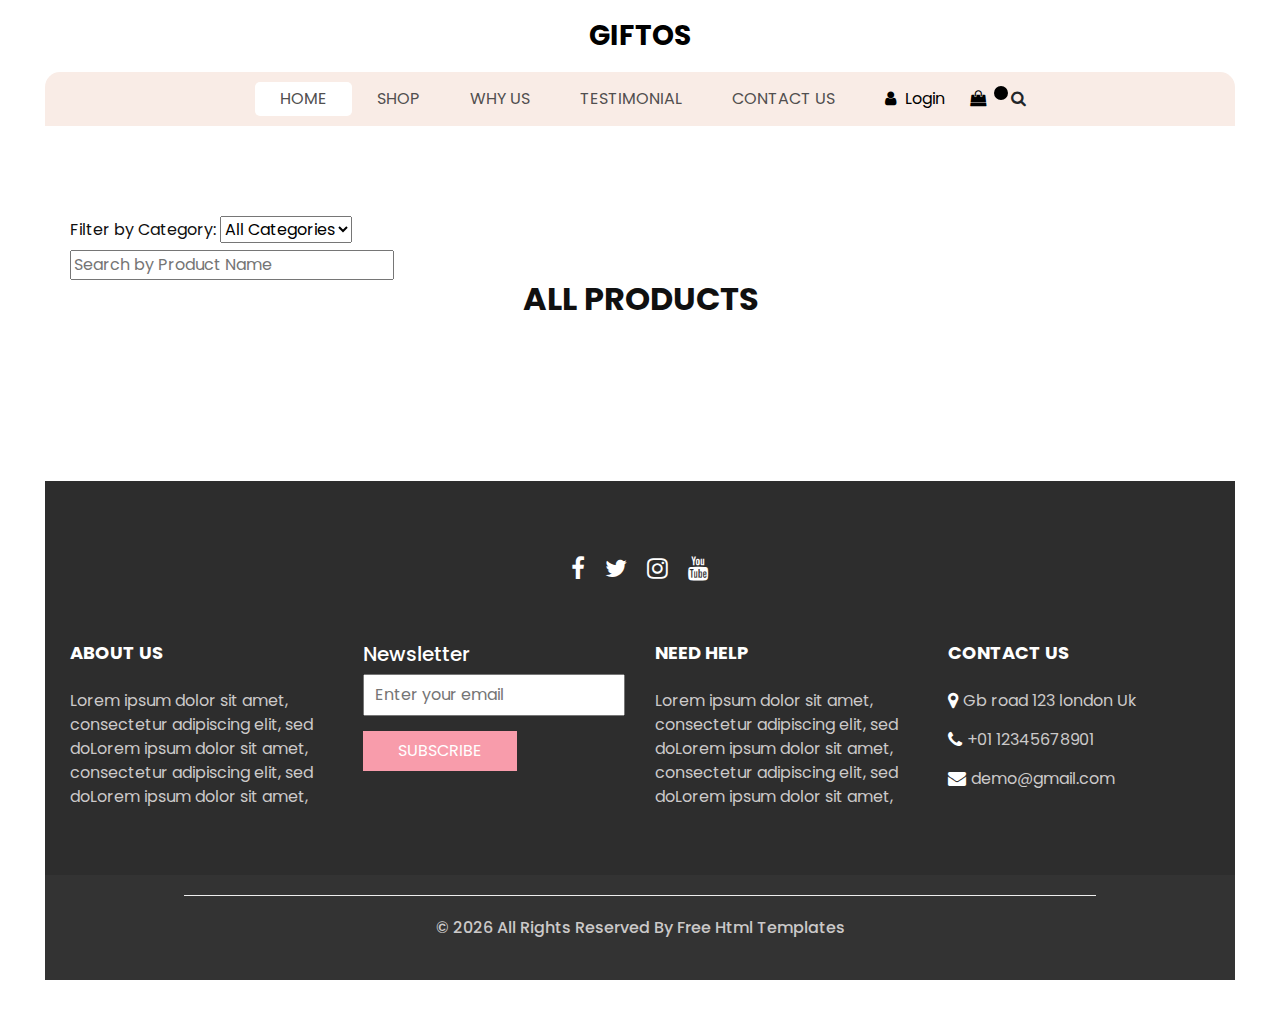
==== displayAll.html @ a74e6588 "vf" ====
<!DOCTYPE html>
<html>

<head>
  <!-- Basic -->
  <meta charset="utf-8" />
  <meta http-equiv="X-UA-Compatible" content="IE=edge" />
  <!-- Mobile Metas -->
  <meta name="viewport" content="width=device-width, initial-scale=1, shrink-to-fit=no" />
  <!-- Site Metas -->
  <meta name="keywords" content="" />
  <meta name="description" content="" />
  <meta name="author" content="" />
  <link rel="shortcut icon" href="images/favicon.png" type="image/x-icon">

  <title>
    Giftos
  </title>

  <!-- slider stylesheet -->
  <link rel="stylesheet" type="text/css" href="https://cdnjs.cloudflare.com/ajax/libs/OwlCarousel2/2.3.4/assets/owl.carousel.min.css" />

  <!-- bootstrap core css -->
  <link rel="stylesheet" type="text/css" href="css/bootstrap.css" />

  <!-- Custom styles for this template -->
  <link href="css/style.css" rel="stylesheet" />
  <!-- responsive style -->
  <link href="css/responsive.css" rel="stylesheet" />
</head>

<body>
  <div class="hero_area">
    <!-- header section strats -->
    <header class="header_section">
      <nav class="navbar navbar-expand-lg custom_nav-container ">
        <a class="navbar-brand" href="index.html">
          <span>
            Giftos
          </span>
        </a>
        <button class="navbar-toggler" type="button" data-toggle="collapse" data-target="#navbarSupportedContent" aria-controls="navbarSupportedContent" aria-expanded="false" aria-label="Toggle navigation">
          <span class=""></span>
        </button>

        <div class="collapse navbar-collapse" id="navbarSupportedContent">
          <ul class="navbar-nav  ">
            <li class="nav-item active">
              <a class="nav-link" href="index.html">Home <span class="sr-only">(current)</span></a>
            </li>
            <li class="nav-item">
              <a class="nav-link" href="shop.html">
                Shop
              </a>
            </li>
            <li class="nav-item">
              <a class="nav-link" href="why.html">
                Why Us
              </a>
            </li>
            <li class="nav-item">
              <a class="nav-link" href="testimonial.html">
                Testimonial
              </a>
            </li>
            <li class="nav-item">
              <a class="nav-link" href="contact.html">Contact Us</a>
            </li>
          </ul>
          <div class="user_option">
            <a href="login.html">
              <i class="fa fa-user" aria-hidden="true"></i>
              <span>
                Login
              </span>
            </a>
            <a href="panier.html" id="panier-puce">
                <span id="panier-nmbr"></span>
              <i class="fa fa-shopping-bag" aria-hidden="true"></i>
            </a>
            <form class="form-inline ">
              <button class="btn nav_search-btn" type="submit">
                <i class="fa fa-search" aria-hidden="true"></i>
              </button>
            </form>
          </div>
        </div>
      </nav>
    </header>
    <!-- end header section -->
    <!-- slider section -->

    
    <!-- end slider section -->
  </div>
  <!-- end hero area -->

  <!-- shop section -->

  <section class="shop_section layout_padding">
    <div class="container">
      <!-- Filtre par catégorie -->
      <div class="category_filter">
        <label for="category">Filter by Category:</label>
        <select id="category" onchange="filterProductsByCategory()">
          <!-- Options de catégorie -->
          <option value="all">All Categories</option>
          <option value="rings">Rings</option>
          <option value="watch">Watches</option>
          <option value="bear">Bears</option>
          <option value="flower">Flowers</option>
        </select>
      </div>

      <!-- Champ de recherche par nom de produit -->
      <div class="product_search">
        <input type="text" id="productName" placeholder="Search by Product Name" oninput="filterProductsByName()">
      </div>

      <div class="heading_container heading_center">
        <h2>All products</h2>
      </div>
      <div class="row" id="AllProds">
        <!-- afficher les produits dynamiquement ici -->
      </div>
      <div class="btn-box">
        <button class="add-to-cart-btn">Add to Cart</button>
      </div>
    </div>
  </section>
  <!-- end shop section -->

  <!-- saving section -->

  <!-- end why section -->


  <!-- gift section -->


  <!-- end gift section -->


  <!-- contact section -->


  <!-- end contact section -->

  <!-- client section -->
  <!-- end client section -->

  <!-- info section -->

  <section class="info_section  layout_padding2-top">
    <div class="social_container">
      <div class="social_box">
        <a href="">
          <i class="fa fa-facebook" aria-hidden="true"></i>
        </a>
        <a href="">
          <i class="fa fa-twitter" aria-hidden="true"></i>
        </a>
        <a href="">
          <i class="fa fa-instagram" aria-hidden="true"></i>
        </a>
        <a href="">
          <i class="fa fa-youtube" aria-hidden="true"></i>
        </a>
      </div>
    </div>
    <div class="info_container ">
      <div class="container">
        <div class="row">
          <div class="col-md-6 col-lg-3">
            <h6>
              ABOUT US
            </h6>
            <p>
              Lorem ipsum dolor sit amet, consectetur adipiscing elit, sed doLorem ipsum dolor sit amet, consectetur adipiscing elit, sed doLorem ipsum dolor sit amet,
            </p>
          </div>
          <div class="col-md-6 col-lg-3">
            <div class="info_form ">
              <h5>
                Newsletter
              </h5>
              <form action="#">
                <input type="email" placeholder="Enter your email">
                <button>
                  Subscribe
                </button>
              </form>
            </div>
          </div>
          <div class="col-md-6 col-lg-3">
            <h6>
              NEED HELP
            </h6>
            <p>
              Lorem ipsum dolor sit amet, consectetur adipiscing elit, sed doLorem ipsum dolor sit amet, consectetur adipiscing elit, sed doLorem ipsum dolor sit amet,
            </p>
          </div>
          <div class="col-md-6 col-lg-3">
            <h6>
              CONTACT US
            </h6>
            <div class="info_link-box">
              <a href="">
                <i class="fa fa-map-marker" aria-hidden="true"></i>
                <span> Gb road 123 london Uk </span>
              </a>
              <a href="">
                <i class="fa fa-phone" aria-hidden="true"></i>
                <span>+01 12345678901</span>
              </a>
              <a href="">
                <i class="fa fa-envelope" aria-hidden="true"></i>
                <span> demo@gmail.com</span>
              </a>
            </div>
          </div>
        </div>
      </div>
    </div>
    <!-- footer section -->
    <footer class=" footer_section">
      <div class="container">
        <p>
          &copy; <span id="displayYear"></span> All Rights Reserved By
          <a href="https://html.design/">Free Html Templates</a>
        </p>
      </div>
    </footer>
    <!-- footer section -->

  </section>

  <!-- end info section -->


  <script src="js/jquery-3.4.1.min.js"></script>
  <script src="js/bootstrap.js"></script>
  <script src="https://cdnjs.cloudflare.com/ajax/libs/OwlCarousel2/2.3.4/owl.carousel.min.js">
  </script>
  <script src="js/custom.js"></script>
  <script src="js/allprods.js"></script>
  <!-- <script src="js/afficherProduct.js"></script> -->
  <!-- <script src="js/products.js"></script> -->
</body>

</html>
---- css/style.css ----
@import url("https://fonts.googleapis.com/css2?family=Poppins:wght@300;400;500;600;700&display=swap");
@import url("font-awesome.min.css");
body {
  font-family: "poppins", sans-serif;
  color: #101010;
  background-color: #ffffff;
}

.layout_padding {
  padding-top: 90px;
  padding-bottom: 90px;
}

.layout_padding2 {
  padding-top: 45px;
  padding-bottom: 45px;
}

.layout_padding2-top {
  padding-top: 45px;
}

.layout_padding2-bottom {
  padding-bottom: 45px;
}

.layout_padding-top {
  padding-top: 90px;
}

.layout_padding-bottom {
  padding-bottom: 90px;
}

.heading_container {
  display: -webkit-box;
  display: -ms-flexbox;
  display: flex;
  -webkit-box-orient: vertical;
  -webkit-box-direction: normal;
      -ms-flex-direction: column;
          flex-direction: column;
}

.heading_container h2 {
  text-transform: uppercase;
  font-weight: bold;
}

.heading_container h2 span {
  color: #f89cab;
}

.heading_container.heading_center {
  -webkit-box-align: center;
      -ms-flex-align: center;
          align-items: center;
  text-align: center;
}

/*header section*/
.hero_area {
  padding: 0 45px;
}

.hero_area.sub_pages {
  height: auto;
}

#navbarSupportedContent {
  width: 100%;
  background-color: #f9ece6;
  -webkit-box-pack: center;
      -ms-flex-pack: center;
          justify-content: center;
  padding: 10px 0;
  border-radius: 15px 15px 0 0;
}

#navbarSupportedContent.innerpage_navbar {
  background-color: white;
  border-radius: 10px;
  -webkit-box-shadow: 0 0 3px 0 rgba(0, 0, 0, 0.25);
          box-shadow: 0 0 3px 0 rgba(0, 0, 0, 0.25);
}

#navbarSupportedContent.innerpage_navbar .nav-item.active .nav-link {
  background-color: #f4f5f6;
}

#navbarSupportedContent .navbar-nav .nav-link {
  padding: 5px 25px;
  color: #514f4f;
  text-align: center;
  text-transform: uppercase;
  border-radius: 5px;
}

#navbarSupportedContent .nav-item.active .nav-link {
  background-color: #ffffff;
}

a,
a:hover,
a:focus {
  text-decoration: none;
}

a:hover,
a:focus {
  color: initial;
}

.btn,
.btn:focus {
  outline: none !important;
  -webkit-box-shadow: none;
          box-shadow: none;
}

.navbar-brand {
  margin: 15px 0;
  padding: 0;
}

.navbar-brand span {
  font-size: 28px;
  font-weight: bold;
  color: #000000;
  text-transform: uppercase;
  margin: 0;
  padding: 0;
}

.custom_nav-container .nav_search-btn {
  padding: 0;
  border: none;
}

.custom_nav-container {
  z-index: 99999;
  padding: 0;
  -webkit-box-orient: vertical;
  -webkit-box-direction: normal;
      -ms-flex-direction: column;
          flex-direction: column;
  -webkit-box-align: center;
      -ms-flex-align: center;
          align-items: center;
}

.custom_nav-container .navbar-toggler {
  outline: none;
}

.custom_nav-container .navbar-toggler {
  outline: none;
}

.custom_nav-container .navbar-toggler {
  padding: 0;
  width: 37px;
  height: 42px;
  -webkit-transition: all .3s;
  transition: all .3s;
}

.custom_nav-container .navbar-toggler span {
  display: block;
  width: 35px;
  height: 4px;
  background-color: #000000;
  margin: 7px 0;
  -webkit-transition: all 0.3s;
  transition: all 0.3s;
  position: relative;
  border-radius: 5px;
  -webkit-transition: all .3s;
  transition: all .3s;
}

.custom_nav-container .navbar-toggler span::before, .custom_nav-container .navbar-toggler span::after {
  content: "";
  position: absolute;
  left: 0;
  height: 100%;
  width: 100%;
  background-color: #000000;
  top: -10px;
  border-radius: 5px;
  -webkit-transition: all .3s;
  transition: all .3s;
}

.custom_nav-container .navbar-toggler span::after {
  top: 10px;
}

.custom_nav-container .navbar-toggler[aria-expanded="true"] {
  -webkit-transform: rotate(360deg);
          transform: rotate(360deg);
}

.custom_nav-container .navbar-toggler[aria-expanded="true"] span {
  -webkit-transform: rotate(45deg);
          transform: rotate(45deg);
}

.custom_nav-container .navbar-toggler[aria-expanded="true"] span::before, .custom_nav-container .navbar-toggler[aria-expanded="true"] span::after {
  -webkit-transform: rotate(90deg);
          transform: rotate(90deg);
  top: 0;
}

.user_option {
  display: -webkit-box;
  display: -ms-flexbox;
  display: flex;
  -webkit-box-align: center;
      -ms-flex-align: center;
          align-items: center;
  margin-left: 25px;
}

.user_option a {
  margin-right: 25px;
  color: #000000;
}

.user_option a span {
  margin-left: 5px;
}

/*end header section*/
.slider_section .slider_container {
  color: #fefefe;
  background-color: #000000;
  background-color: #f89cab;
  padding: 25px;
  border-radius: 0 0 15px 15px;
}

.slider_section .row {
  -webkit-box-align: center;
      -ms-flex-align: center;
          align-items: center;
}

.slider_section .img-box {
  display: -webkit-box;
  display: -ms-flexbox;
  display: flex;
  -webkit-box-pack: center;
      -ms-flex-pack: center;
          justify-content: center;
  padding: 45px;
}

.slider_section .img-box img {
  width: 275px;
}

.slider_section .detail-box {
  padding-left: 45px;
  margin: 45px 0;
}

.slider_section .detail-box h1 {
  font-weight: bold;
  font-size: 3.5rem;
  margin-bottom: 10px;
}

.slider_section .detail-box a {
  display: inline-block;
  padding: 10px 40px;
  background-color: #db4566;
  color: #ffffff;
  border: 1px solid #db4566;
  border-radius: 5px;
  -webkit-transition: all .3s;
  transition: all .3s;
  margin-top: 25px;
  text-transform: uppercase;
}

.slider_section .detail-box a:hover {
  background-color: transparent;
  color: #db4566;
}

.slider_section .carousel_btn-box {
  display: -webkit-box;
  display: -ms-flexbox;
  display: flex;
  background-color: #ffffff;
  -webkit-box-align: center;
      -ms-flex-align: center;
          align-items: center;
  position: absolute;
  bottom: -25px;
  left: 5%;
  padding: 7px 10px;
  border-radius: 5px 5px 0 0;
}

.slider_section .carousel_btn-box img {
  margin: 0 10px;
}

.slider_section .carousel_btn-box .carousel-control-prev,
.slider_section .carousel_btn-box .carousel-control-next {
  position: unset;
  height: 25px;
  width: 25px;
  background-repeat: no-repeat;
  opacity: 1;
  background-position: center;
  color: #000000;
  font-size: 14px;
}

.shop_section .heading_container {
  margin-bottom: 20px;
}

.shop_section .box {
  background-color: #eeeeee;
  position: relative;
  padding: 10px;
  margin-top: 25px;
}

.shop_section .box a {
  color: #000000;
}

.shop_section .box .img-box {
  display: -webkit-box;
  display: -ms-flexbox;
  display: flex;
  -webkit-box-pack: center;
      -ms-flex-pack: center;
          justify-content: center;
  -webkit-box-align: center;
      -ms-flex-align: center;
          align-items: center;
  padding: 15px 30px;
  height: 245px;
}

.shop_section .box .img-box img {
  max-width: 100%;
  max-height: 145px;
}

.shop_section .box .detail-box {
  display: -webkit-box;
  display: -ms-flexbox;
  display: flex;
  -webkit-box-pack: justify;
      -ms-flex-pack: justify;
          justify-content: space-between;
}

.shop_section .box .detail-box h6 span {
  color: #db4f66;
}

.shop_section .box .new {
  width: 50px;
  height: 50px;
  position: absolute;
  top: 10px;
  left: 10px;
  background-color: #ffffff;
  display: -webkit-box;
  display: -ms-flexbox;
  display: flex;
  -webkit-box-pack: center;
      -ms-flex-pack: center;
          justify-content: center;
  -webkit-box-align: center;
      -ms-flex-align: center;
          align-items: center;
  border-radius: 100%;
  font-size: 15px;
}

.shop_section .btn-box {
  display: -webkit-box;
  display: -ms-flexbox;
  display: flex;
  -webkit-box-pack: center;
      -ms-flex-pack: center;
          justify-content: center;
  margin-top: 45px;
}

.shop_section .btn-box a {
  display: inline-block;
  padding: 10px 40px;
  background-color: #f16179;
  color: #ffffff;
  border: 1px solid #f16179;
  border-radius: 5px;
  -webkit-transition: all .3s;
  transition: all .3s;
}

.shop_section .btn-box a:hover {
  background-color: transparent;
  color: #f16179;
}

.saving_section {
  padding-left: 45px;
  padding-right: 45px;
}

.saving_section .box {
  padding-top: 45px;
  background-color: #7fd7eb;
  color: #ffffff;
  border-radius: 15px;
}

.saving_section .row {
  -webkit-box-align: center;
      -ms-flex-align: center;
          align-items: center;
}

.saving_section .img-box {
  padding: 15px 0 0 25px;
}

.saving_section .img-box img {
  width: 100%;
}

.saving_section .detail-box {
  padding: 0 25px;
}

.saving_section .detail-box p {
  margin-top: 5px;
}

.saving_section .detail-box .btn-box {
  display: -webkit-box;
  display: -ms-flexbox;
  display: flex;
  -ms-flex-wrap: wrap;
      flex-wrap: wrap;
  margin: 35px -5px 0;
}

.saving_section .detail-box .btn-box a {
  width: 165px;
  text-align: center;
  margin: 5px;
}

.saving_section .detail-box .btn-box .btn1 {
  display: inline-block;
  padding: 10px 0;
  background-color: #109dbd;
  color: #ffffff;
  border: 1px solid #109dbd;
  border-radius: 0;
  -webkit-transition: all .3s;
  transition: all .3s;
}

.saving_section .detail-box .btn-box .btn1:hover {
  background-color: transparent;
  color: #109dbd;
}

.saving_section .detail-box .btn-box .btn2 {
  display: inline-block;
  padding: 10px 0;
  background-color: #ffffff;
  color: #000000;
  border: 1px solid #ffffff;
  border-radius: 0;
  -webkit-transition: all .3s;
  transition: all .3s;
}

.saving_section .detail-box .btn-box .btn2:hover {
  background-color: transparent;
  color: #ffffff;
}

.why_section .box {
  text-align: center;
  margin-top: 45px;
  background-color: #f9f8f7;
  padding: 25px;
  border-radius: 5px;
}

.why_section .box .img-box {
  margin-bottom: 15px;
}

.why_section .box .img-box svg {
  width: 55px;
  height: auto;
  fill: #320b57;
}

.gift_section {
  padding-left: 45px;
  padding-right: 45px;
}

.gift_section .box {
  background-color: #6929a5;
  border-radius: 15px;
  color: #ffffff;
}

.gift_section .row {
  -webkit-box-align: center;
      -ms-flex-align: center;
          align-items: center;
}

.gift_section .img-box {
  padding: 60px 0 60px 25px;
}

.gift_section .img-box img {
  width: 100%;
}

.gift_section .detail-box {
  padding: 0 25px;
}

.gift_section .detail-box p {
  margin-top: 5px;
}

.gift_section .detail-box .btn-box {
  display: -webkit-box;
  display: -ms-flexbox;
  display: flex;
  -ms-flex-wrap: wrap;
      flex-wrap: wrap;
  margin: 35px -5px 0;
}

.gift_section .detail-box .btn-box a {
  width: 165px;
  text-align: center;
  margin: 5px;
}

.gift_section .detail-box .btn-box .btn1 {
  display: inline-block;
  padding: 10px 0;
  background-color: #ffffff;
  color: #000000;
  border: 1px solid #ffffff;
  border-radius: 0;
  -webkit-transition: all .3s;
  transition: all .3s;
}

.gift_section .detail-box .btn-box .btn1:hover {
  background-color: transparent;
  color: #ffffff;
}

.gift_section .detail-box .btn-box .btn2 {
  display: inline-block;
  padding: 10px 0;
  background-color: #9242dd;
  color: #ffffff;
  border: 1px solid #9242dd;
  border-radius: 0;
  -webkit-transition: all .3s;
  transition: all .3s;
}

.gift_section .detail-box .btn-box .btn2:hover {
  background-color: transparent;
  color: #9242dd;
}

.contact_section {
  position: relative;
}

.contact_section .container-bg {
  -webkit-box-shadow: 0 0 25px 0 rgba(0, 0, 0, 0.1);
          box-shadow: 0 0 25px 0 rgba(0, 0, 0, 0.1);
}

.contact_section .heading_container {
  margin-bottom: 30px;
}

.contact_section .row {
  -webkit-box-align: stretch;
      -ms-flex-align: stretch;
          align-items: stretch;
}

.contact_section form {
  padding-right: 35px;
  padding: 45px 20px;
}

.contact_section input {
  width: 100%;
  border: 1px solid #919191;
  height: 50px;
  margin-bottom: 25px;
  padding-left: 25px;
  background-color: transparent;
  outline: none;
  color: #101010;
}

.contact_section input::-webkit-input-placeholder {
  color: #131313;
}

.contact_section input:-ms-input-placeholder {
  color: #131313;
}

.contact_section input::-ms-input-placeholder {
  color: #131313;
}

.contact_section input::placeholder {
  color: #131313;
}

.contact_section input.message-box {
  height: 120px;
}

.contact_section button {
  display: inline-block;
  padding: 12px 45px;
  background-color: #db4f66;
  color: #ffffff;
  border: 1px solid #db4f66;
  border-radius: 0;
  -webkit-transition: all .3s;
  transition: all .3s;
  display: block;
  color: #fff;
  margin: 35px auto 0 auto;
}

.contact_section button:hover {
  background-color: transparent;
  color: #db4f66;
}

.contact_section .map_container {
  height: 100%;
  min-height: 375px;
}

.contact_section .map_container .map-responsive {
  height: 100%;
}

.client_section .heading_container {
  margin-bottom: 20px;
}

.client_section .box {
  margin: 15px 45px;
  -webkit-box-shadow: 0 0 5px 0 rgba(0, 0, 0, 0.25);
          box-shadow: 0 0 5px 0 rgba(0, 0, 0, 0.25);
  padding: 25px;
}

.client_section .box .client_info {
  display: -webkit-box;
  display: -ms-flexbox;
  display: flex;
  -webkit-box-pack: justify;
      -ms-flex-pack: justify;
          justify-content: space-between;
}

.client_section .box .client_info .client_name h5 {
  font-weight: 600;
  color: #db4f66;
}

.client_section .box .client_info .client_name h6 {
  margin-bottom: 0;
  color: #bfc0c0;
  font-weight: normal;
  font-size: 15px;
}

.client_section .box .client_info i {
  font-size: 24px;
}

.client_section .box p {
  margin-top: 15px;
}

.client_section .carousel-control-prev,
.client_section .carousel-control-next {
  width: 45px;
  height: 125px;
  background-color: #db4f66;
  opacity: 1;
  font-size: 28px;
  font-weight: bold;
  top: 50%;
  -webkit-transform: translateY(-50%);
          transform: translateY(-50%);
}

.client_section .carousel-control-prev {
  left: 0;
}

.client_section .carousel-control-next {
  right: 0;
}

/* info section */
.info_section {
  position: relative;
  background-color: #2d2d2d;
  color: #ffffff;
  margin: 0 45px 45px;
}

.info_section .social_container {
  -webkit-box-pack: center;
      -ms-flex-pack: center;
          justify-content: center;
  margin-top: 25px;
  margin-bottom: 30px;
}

.info_section .social_container .social_box {
  display: -webkit-box;
  display: -ms-flexbox;
  display: flex;
  -webkit-box-align: center;
      -ms-flex-align: center;
          align-items: center;
  -webkit-box-pack: center;
      -ms-flex-pack: center;
          justify-content: center;
}

.info_section .social_container .social_box a {
  margin: 0 10px;
  color: #ffffff;
  font-size: 24px;
}

.info_section .info_form form input {
  outline: none;
  width: 100%;
  padding: 7px 10px;
}

.info_section .info_form form button {
  padding: 8px 35px;
  outline: none;
  border: none;
  color: #ffffff;
  background: #f89cab;
  margin-top: 15px;
  text-transform: uppercase;
}

.info_section .row > div {
  margin-top: 25px;
}

.info_section a {
  text-transform: none;
}

.info_section h6 {
  font-weight: bold;
  text-transform: uppercase;
  font-size: 18px;
  margin-bottom: 25px;
}

.info_section p {
  color: #cbc9c9;
}

.info_section .info_link-box a {
  display: -webkit-box;
  display: -ms-flexbox;
  display: flex;
  -webkit-box-align: center;
      -ms-flex-align: center;
          align-items: center;
  margin: 15px 0;
}

.info_section .info_link-box a:hover {
  color: #ffffff;
}

.info_section .info_link-box a i {
  color: #ffffff;
  margin-right: 5px;
  font-size: 18px;
}

.info_section .info_link-box a span {
  color: #cbc9c9;
}

.info_section .info_link-box a:hover span {
  color: #ffffff;
}

/* end info section */
/* footer section*/
.footer_section {
  margin-top: 45px;
  font-weight: 500;
}

.footer_section p {
  padding: 20px 0;
  margin: 0 auto;
  text-align: center;
  border-top: 1.5px solid #eeeeee;
  width: 80%;
}

.footer_section a {
  color: #cbc9c9;
}

/* end footer section*/
/*# sourceMappingURL=style.css.map */

/* Your existing styles go here */

/* Start Login Style */


.login_card {
  margin-top: 50px;
  box-shadow: 0 0 10px rgba(0, 0, 0, 0.1);
}

.login_card .card-body {
  padding: 30px;
}

.login_card .card-title {
  margin-bottom: 20px;
  font-size: 24px;
  font-weight: bold;
  color: #333;
}

.login_card .form-control {
  margin-bottom: 20px;
}

.login_card button {
  background-color: #f89cab;
  color: #fff;
}

.footer_section {
  margin-top: 50px;
  background-color: #333;
  color: #fff;
  padding: 20px 0;
  text-align: center;
}

/* End Login Style */

/* Start Panier Style */

.panier_section {
  padding: 50px 0;
}

.panier_card {
  border: 1px solid #ddd;
  border-radius: 8px;
  box-shadow: 0 0 10px rgba(0, 0, 0, 0.1);
}

.card-body {
  padding: 30px;
}

.table {
  width: 100%;
  margin-bottom: 1rem;
  color: #333;
}

.table th,
.table td {
  padding: 0.75rem;
  vertical-align: top;
  border-top: 1px solid #dee2e6;
}

.table thead th {
  vertical-align: bottom;
  border-bottom: 2px solid #dee2e6;
}

.table tbody + tbody {
  border-top: 2px solid #dee2e6;
}

.btn-panier {
  display: inline-block;
  padding: 10px 20px;
  font-size: 16px;
  text-align: center;
  cursor: pointer;
  background-color: #f89cab;
  color: #fff;
  border: none;
  border-radius: 4px;
}

/* End panier Style */

/* Panier Puce qui contient le nombre de produit dans le panier*/

#panier-puce::after {
  content: "";
    border: 7px solid black;
    height: 10px;
    width: 10px;
    position: absolute;
    border-radius: 50%;
    right: 226.7px;
    top: 85.7px;
}

#panier-nmbr {
  position: absolute;
  right: 230px;
    top: 83.5px;
    color: white;
    z-index: 1;
    font-size: 12px;
}

/* End panier puce */

/* add to card */

.product-card {
  position: relative;
  width: 200px;
  height: 300px;
}

.product-image {
  width: 100%;
  height: 100%;
  object-fit: cover;
}

.add-to-cart-btn {
  position: absolute;
  top: 50%;
  left: 50%;
  transform: translate(-50%, -50%);
  background-color: #f89cab;
  color: #fff;
  padding: 10px 15px;
  border: none;
  cursor: pointer;
  opacity: 0;
  transition: opacity 0.3s ease-in-out;
}

.product-card:hover .add-to-cart-btn {
  opacity: 1;
}

.product-card:hover .product-image {
  filter: blur(5px);
}

/* boutton augumenter , dimunier panier */
#dim , #aug  {
  background-color: #cbc9c9;
  display: inline-block;
  width: 20px;
  height: 20px;
  border-radius: 50%;
  text-align: center;
  margin-right: 10px;
}

#aug { 
  margin-left: 10px;
}

#dim:hover , #aug:hover {
  cursor: pointer;
}

/* end bouttons */
---- css/responsive.css ----
@media (max-width: 1120px) {
    .saving_section .detail-box {
        padding: 0;
    }
}

@media (max-width: 992px) {
    .user_option {
        justify-content: center;
        margin-left: 0;
        margin-top: 10px;

    }

    .custom_nav-container {
        flex-direction: row;
    }

    .custom_nav-container .navbar-nav {
        align-items: center;
    }

    #navbarSupportedContent .navbar-nav .nav-link {
        margin: 5px 0;
    }

    .slider_section .detail-box {
        padding-left: 0;
    }

    .slider_section .detail-box h1 {
        font-size: 3rem;
    }

    .slider_section .img-box {
        padding: 0;
    }

    .saving_section .row {
        flex-direction: column-reverse;
    }

    .saving_section .detail-box {

        margin-bottom: 30px;
    }

    .client_section .box {
        margin: 15px 25px;
    }

    .client_section .carousel_btn-box {
        display: flex;
        justify-content: center;
        margin-top: 45px;
    }

    .client_section .carousel-control-prev,
    .client_section .carousel-control-next {
        position: unset;
        margin: 0 2.5px;
        width: 45px;
        height: 45px;
    }
}

@media (max-width: 768px) {
    .hero_area {
        padding: 0 25px;
    }

    .slider_section .img-box {
        margin-bottom: 45px;
    }

    .saving_section,
    .gift_section {
        padding-left: 25px;
        padding-right: 25px;
    }

    .gift_section .box {
        padding: 45px 0;
    }

    .gift_section .img-box {
        padding: 0 15px;
        margin-bottom: 45px;
    }

    .info_section .row>div {
        text-align: center;
        display: flex;
        flex-direction: column;
        align-items: center;

    }

    .info_section {
        margin: 0 25px 25px;
    }


}

@media (max-width: 576px) {
    .contact_section {
        padding-left: 25px;
        padding-right: 25px;
    }
}

@media (max-width: 480px) {

    .saving_section .detail-box,
    .gift_section .detail-box {
        padding: 0 5px;
    }
}

@media (max-width: 420px) {}

@media (max-width: 376px) {}

@media (min-width: 1200px) {
    .container {
        max-width: 1170px;
    }
}
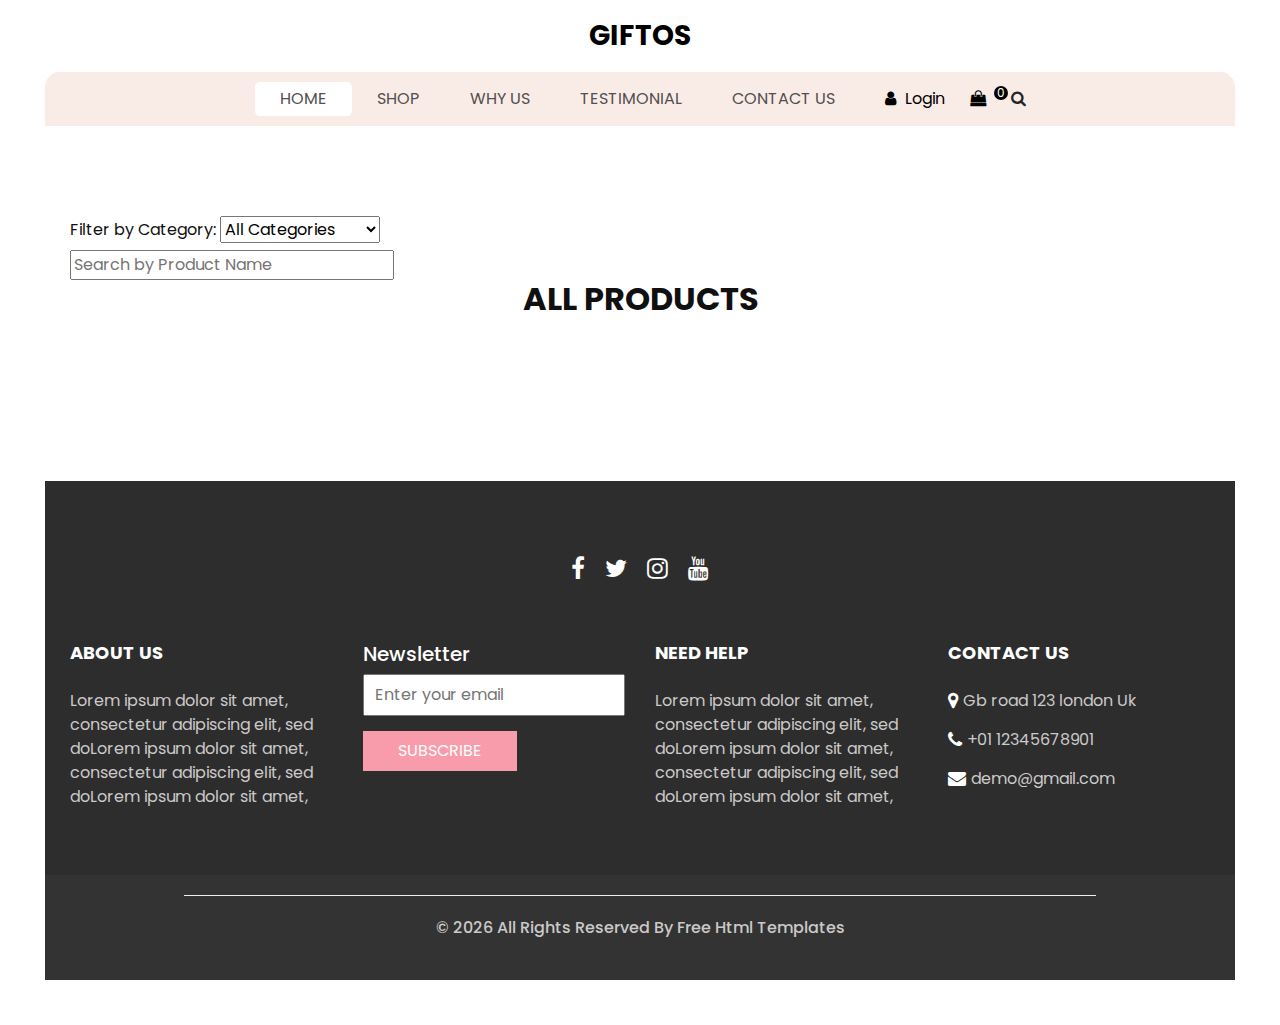
==== commit 2f15d274: "vf-js-24" ====
--- a/displayAll.html
+++ b/displayAll.html
@@ -105,10 +105,10 @@
         <select id="category" onchange="filterProductsByCategory()">
           <!-- Options de catégorie -->
           <option value="all">All Categories</option>
-          <option value="rings">Rings</option>
-          <option value="watch">Watches</option>
-          <option value="bear">Bears</option>
-          <option value="flower">Flowers</option>
+          <option value="men's clothing">men's clothing</option>
+          <option value="jewelery">jewelery</option>
+          <option value="electronics">electronics</option>
+          <option value="women's clothing">women's clothing</option>
         </select>
       </div>
 
@@ -243,7 +243,10 @@
   <script src="https://cdnjs.cloudflare.com/ajax/libs/OwlCarousel2/2.3.4/owl.carousel.min.js">
   </script>
   <script src="js/custom.js"></script>
+  <script src="js/afficherProduct.js"></script>
   <script src="js/allprods.js"></script>
+  <script src="js/panier.js"></script>
+  <script src="js/products.js"></script>
   <!-- <script src="js/afficherProduct.js"></script> -->
   <!-- <script src="js/products.js"></script> -->
 </body>
--- a/css/style.css
+++ b/css/style.css
@@ -853,6 +853,7 @@
 }
 
 /* end footer section*/
+<<<<<<< HEAD
 /*# sourceMappingURL=style.css.map */
 
 /* Your existing styles go here */
@@ -1032,3 +1033,6 @@
 
 
 
+=======
+/*# sourceMappingURL=style.css.map */
+>>>>>>> bd74cba7d29b3644d6ff0d6bf4578e3fbf70ff38
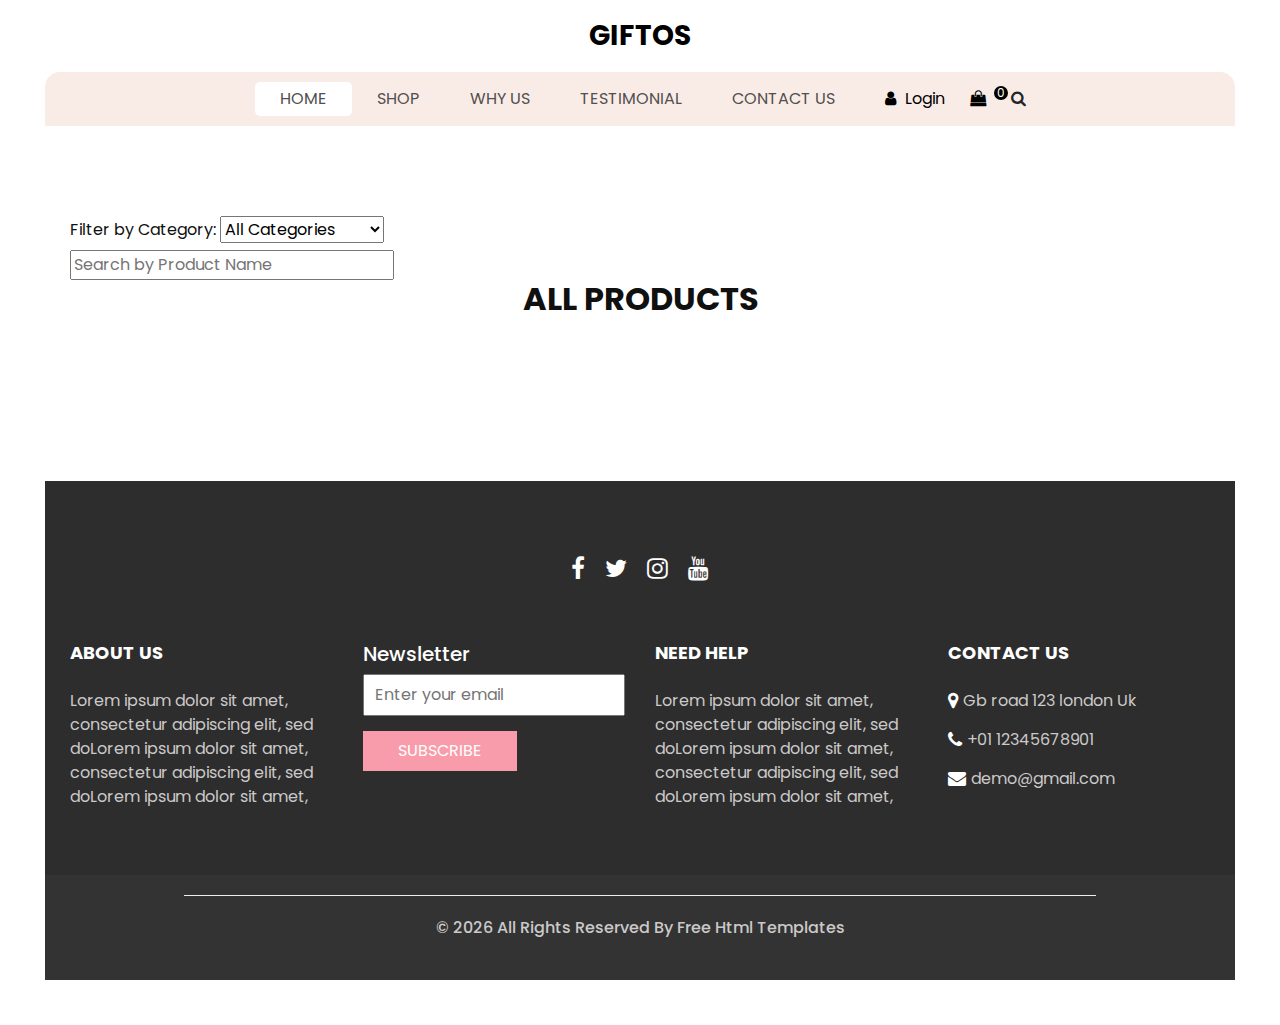
==== commit 5735501b: "vf-js-24" ====
--- a/displayAll.html
+++ b/displayAll.html
@@ -105,10 +105,12 @@
         <select id="category" onchange="filterProductsByCategory()">
           <!-- Options de catégorie -->
           <option value="all">All Categories</option>
-          <option value="men's clothing">men's clothing</option>
+          <option value="smartphones">smartphones</option>
           <option value="jewelery">jewelery</option>
-          <option value="electronics">electronics</option>
-          <option value="women's clothing">women's clothing</option>
+          <option value="laptops">laptops</option>
+          <option value="skincare">skincare</option>
+          <option value="groceries">groceries</option>
+          <option value="home-decoration">home-decoration</option>
         </select>
       </div>
 
